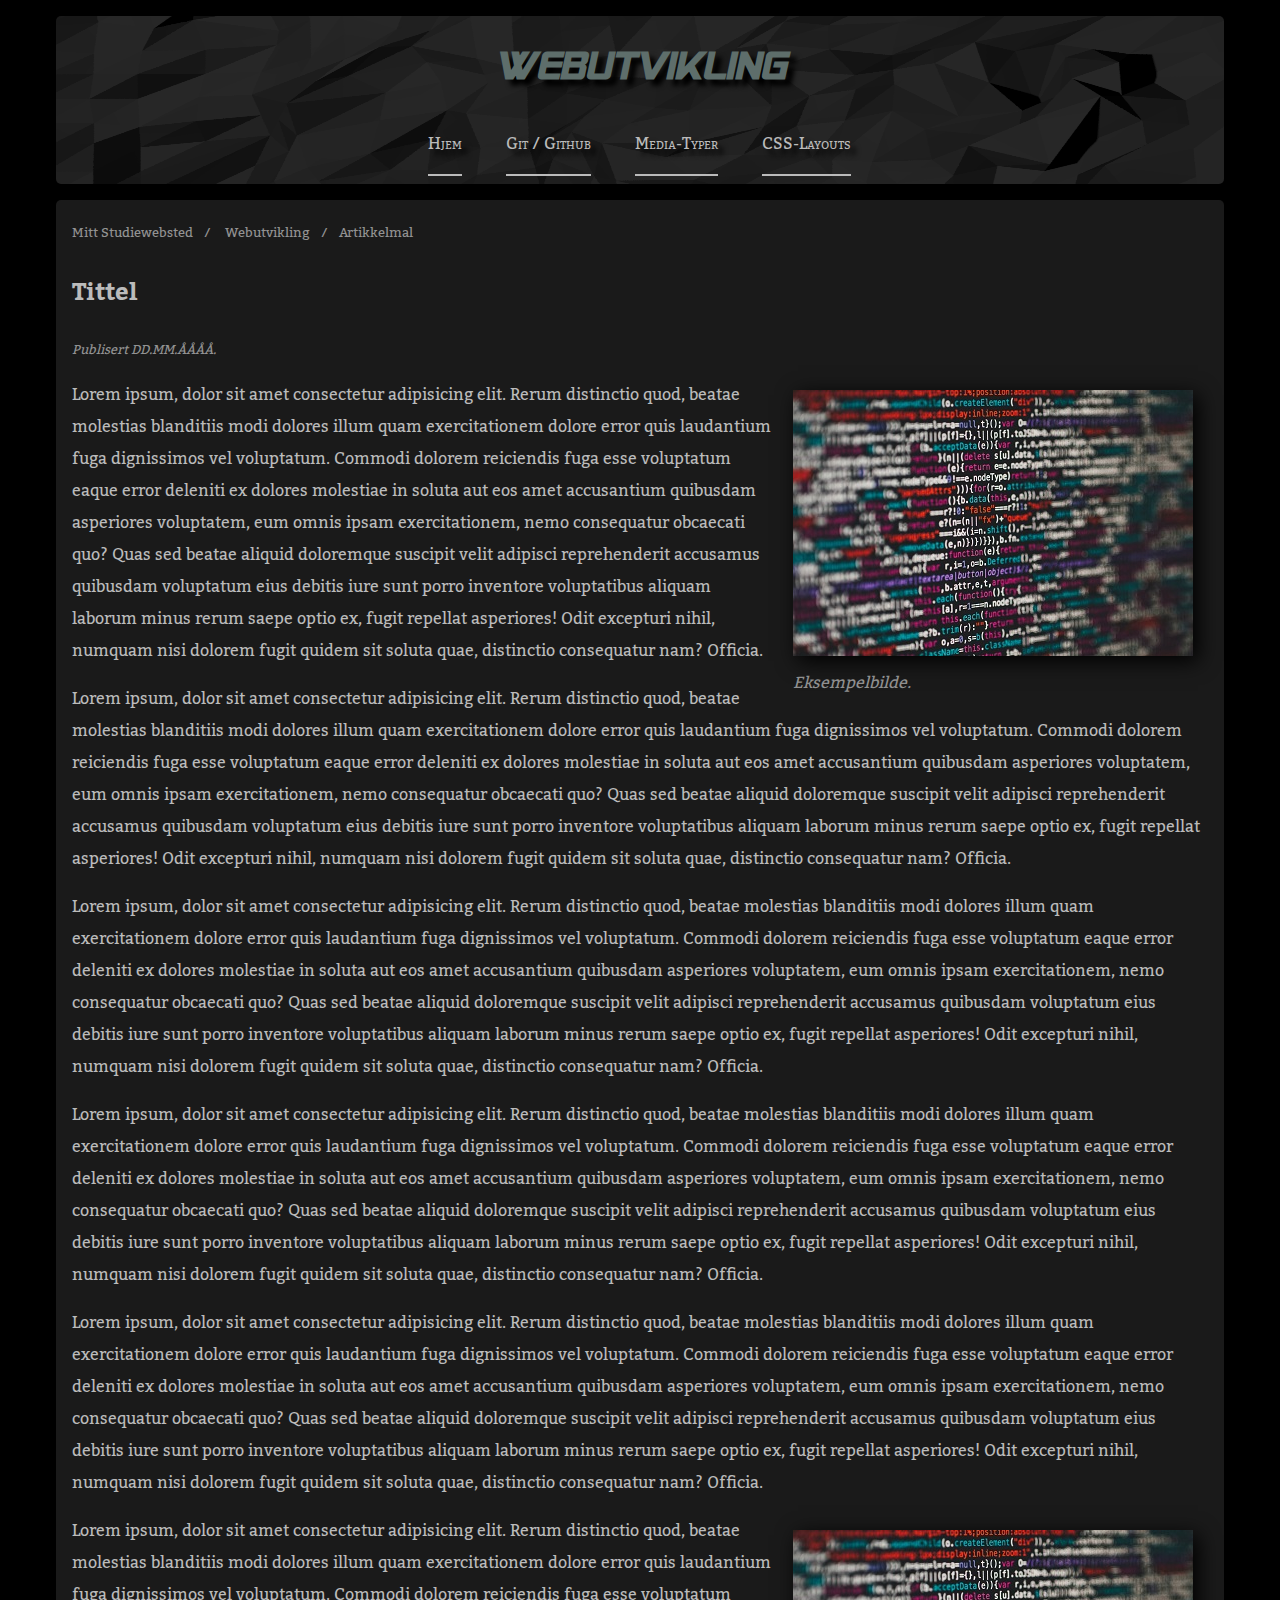
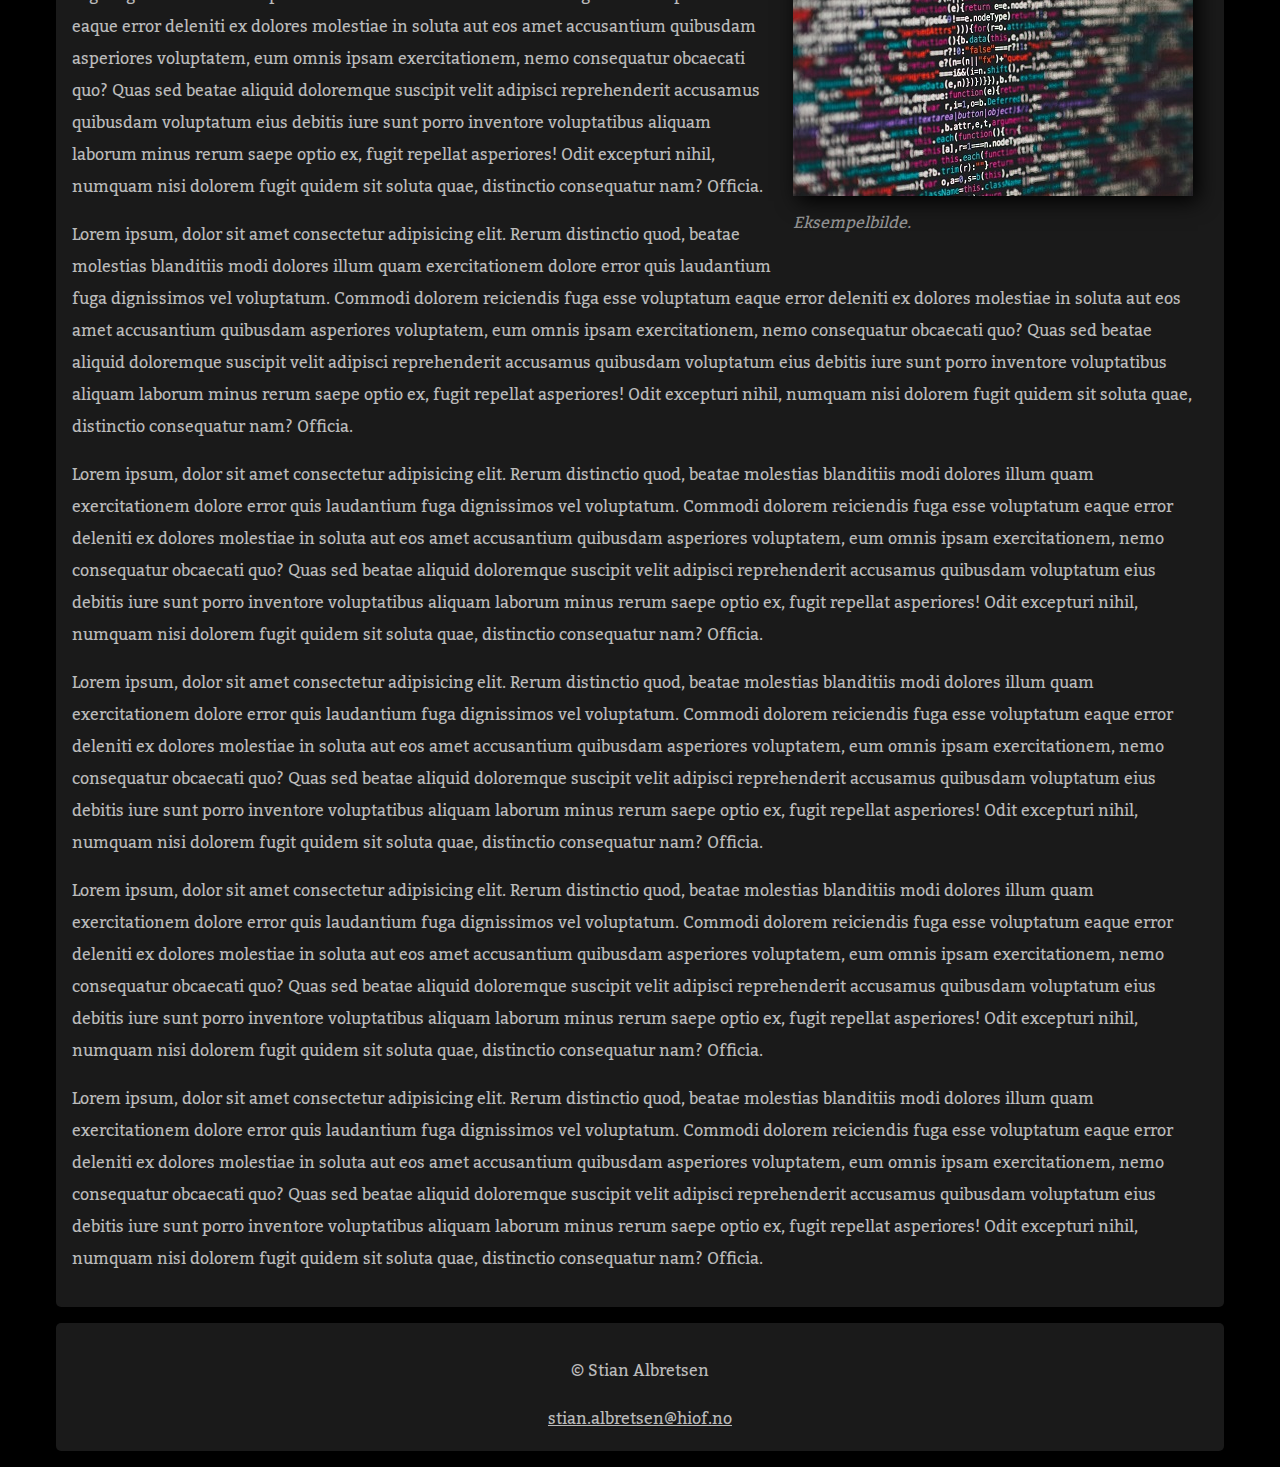
==== artikkelMal.html @ 89ba2a4e "Initial commit" ====
<!DOCTYPE html>
<html lang="nb">
<head>
    <meta charset="UTF-8">
    <meta name="viewport" content="width=device-width, initial-scale=1.0">
    <link rel="stylesheet" href="stylesheet.css">

    <title>Webutvikling</title>

    <style>
        @import url('https://fonts.googleapis.com/css?family=Kadwa:400,700');
    </style>

</head>
<body>

    <div class="grid">

        <header class="header">
            <h1 style="font-family: generals;">Webutvikling</h1>
            <nav>
                <a class="navLink" href="index.html">Hjem</a>
                <a class="navLink" href="git.html">Git / Github</a>
                <a class="navLink" href="mediatyper.html">Media-Typer</a>
                <a class="navLink" href="css-layouts.html">CSS-Layouts</a>
            </nav>
        </header>

        <main id="mainArtikkel">

            <nav>
                <ul class="tilbakeMeny">
                    <li><a href="../index.html">Mitt Studiewebsted </a></li>
                    <li><a href="index.html"> Webutvikling </a></li>
                    <li>Artikkelmal</li>
                </ul>
            </nav>

            <article>
                <header>
                    <h2>Tittel</h2>
                    <p class="publisert">
                        Publisert <time datetime="ÅÅÅÅ-MM-DD">DD.MM.ÅÅÅÅ</time>.
                    </p>
                </header>
                <figure class="artikkelBilde">
                    <img 
                        src="medier/eksempelbilde400.jpg" 
                        alt="" 
                        width="400px" 
                    />
                    <figcaption>
                        Eksempelbilde.
                    </figcaption>
                </figure>
                <p>
                    Lorem ipsum, dolor sit amet consectetur adipisicing elit. Rerum distinctio quod, beatae molestias blanditiis modi dolores illum quam exercitationem dolore error quis laudantium fuga dignissimos vel voluptatum. Commodi dolorem reiciendis fuga esse voluptatum eaque error deleniti ex dolores molestiae in soluta aut eos amet accusantium quibusdam asperiores voluptatem, eum omnis ipsam exercitationem, nemo consequatur obcaecati quo? Quas sed beatae aliquid doloremque suscipit velit adipisci reprehenderit accusamus quibusdam voluptatum eius debitis iure sunt porro inventore voluptatibus aliquam laborum minus rerum saepe optio ex, fugit repellat asperiores! Odit excepturi nihil, numquam nisi dolorem fugit quidem sit soluta quae, distinctio consequatur nam? Officia.
                </p>
                <p>
                    Lorem ipsum, dolor sit amet consectetur adipisicing elit. Rerum distinctio quod, beatae molestias blanditiis modi dolores illum quam exercitationem dolore error quis laudantium fuga dignissimos vel voluptatum. Commodi dolorem reiciendis fuga esse voluptatum eaque error deleniti ex dolores molestiae in soluta aut eos amet accusantium quibusdam asperiores voluptatem, eum omnis ipsam exercitationem, nemo consequatur obcaecati quo? Quas sed beatae aliquid doloremque suscipit velit adipisci reprehenderit accusamus quibusdam voluptatum eius debitis iure sunt porro inventore voluptatibus aliquam laborum minus rerum saepe optio ex, fugit repellat asperiores! Odit excepturi nihil, numquam nisi dolorem fugit quidem sit soluta quae, distinctio consequatur nam? Officia.
                </p>
                <p>
                    Lorem ipsum, dolor sit amet consectetur adipisicing elit. Rerum distinctio quod, beatae molestias blanditiis modi dolores illum quam exercitationem dolore error quis laudantium fuga dignissimos vel voluptatum. Commodi dolorem reiciendis fuga esse voluptatum eaque error deleniti ex dolores molestiae in soluta aut eos amet accusantium quibusdam asperiores voluptatem, eum omnis ipsam exercitationem, nemo consequatur obcaecati quo? Quas sed beatae aliquid doloremque suscipit velit adipisci reprehenderit accusamus quibusdam voluptatum eius debitis iure sunt porro inventore voluptatibus aliquam laborum minus rerum saepe optio ex, fugit repellat asperiores! Odit excepturi nihil, numquam nisi dolorem fugit quidem sit soluta quae, distinctio consequatur nam? Officia.
                </p>
                <p>
                    Lorem ipsum, dolor sit amet consectetur adipisicing elit. Rerum distinctio quod, beatae molestias blanditiis modi dolores illum quam exercitationem dolore error quis laudantium fuga dignissimos vel voluptatum. Commodi dolorem reiciendis fuga esse voluptatum eaque error deleniti ex dolores molestiae in soluta aut eos amet accusantium quibusdam asperiores voluptatem, eum omnis ipsam exercitationem, nemo consequatur obcaecati quo? Quas sed beatae aliquid doloremque suscipit velit adipisci reprehenderit accusamus quibusdam voluptatum eius debitis iure sunt porro inventore voluptatibus aliquam laborum minus rerum saepe optio ex, fugit repellat asperiores! Odit excepturi nihil, numquam nisi dolorem fugit quidem sit soluta quae, distinctio consequatur nam? Officia.
                </p>
                <p>
                    Lorem ipsum, dolor sit amet consectetur adipisicing elit. Rerum distinctio quod, beatae molestias blanditiis modi dolores illum quam exercitationem dolore error quis laudantium fuga dignissimos vel voluptatum. Commodi dolorem reiciendis fuga esse voluptatum eaque error deleniti ex dolores molestiae in soluta aut eos amet accusantium quibusdam asperiores voluptatem, eum omnis ipsam exercitationem, nemo consequatur obcaecati quo? Quas sed beatae aliquid doloremque suscipit velit adipisci reprehenderit accusamus quibusdam voluptatum eius debitis iure sunt porro inventore voluptatibus aliquam laborum minus rerum saepe optio ex, fugit repellat asperiores! Odit excepturi nihil, numquam nisi dolorem fugit quidem sit soluta quae, distinctio consequatur nam? Officia.
                </p>
                <figure class="artikkelBilde">
                    <img 
                        src="medier/eksempelbilde400.jpg" 
                        alt="" 
                        width="400px" 
                    />
                    <figcaption>
                        Eksempelbilde.
                    </figcaption>
                </figure>
                <p>
                    Lorem ipsum, dolor sit amet consectetur adipisicing elit. Rerum distinctio quod, beatae molestias blanditiis modi dolores illum quam exercitationem dolore error quis laudantium fuga dignissimos vel voluptatum. Commodi dolorem reiciendis fuga esse voluptatum eaque error deleniti ex dolores molestiae in soluta aut eos amet accusantium quibusdam asperiores voluptatem, eum omnis ipsam exercitationem, nemo consequatur obcaecati quo? Quas sed beatae aliquid doloremque suscipit velit adipisci reprehenderit accusamus quibusdam voluptatum eius debitis iure sunt porro inventore voluptatibus aliquam laborum minus rerum saepe optio ex, fugit repellat asperiores! Odit excepturi nihil, numquam nisi dolorem fugit quidem sit soluta quae, distinctio consequatur nam? Officia.
                </p>
                <p>
                    Lorem ipsum, dolor sit amet consectetur adipisicing elit. Rerum distinctio quod, beatae molestias blanditiis modi dolores illum quam exercitationem dolore error quis laudantium fuga dignissimos vel voluptatum. Commodi dolorem reiciendis fuga esse voluptatum eaque error deleniti ex dolores molestiae in soluta aut eos amet accusantium quibusdam asperiores voluptatem, eum omnis ipsam exercitationem, nemo consequatur obcaecati quo? Quas sed beatae aliquid doloremque suscipit velit adipisci reprehenderit accusamus quibusdam voluptatum eius debitis iure sunt porro inventore voluptatibus aliquam laborum minus rerum saepe optio ex, fugit repellat asperiores! Odit excepturi nihil, numquam nisi dolorem fugit quidem sit soluta quae, distinctio consequatur nam? Officia.
                </p>
                <p>
                    Lorem ipsum, dolor sit amet consectetur adipisicing elit. Rerum distinctio quod, beatae molestias blanditiis modi dolores illum quam exercitationem dolore error quis laudantium fuga dignissimos vel voluptatum. Commodi dolorem reiciendis fuga esse voluptatum eaque error deleniti ex dolores molestiae in soluta aut eos amet accusantium quibusdam asperiores voluptatem, eum omnis ipsam exercitationem, nemo consequatur obcaecati quo? Quas sed beatae aliquid doloremque suscipit velit adipisci reprehenderit accusamus quibusdam voluptatum eius debitis iure sunt porro inventore voluptatibus aliquam laborum minus rerum saepe optio ex, fugit repellat asperiores! Odit excepturi nihil, numquam nisi dolorem fugit quidem sit soluta quae, distinctio consequatur nam? Officia.
                </p>
                <p>
                    Lorem ipsum, dolor sit amet consectetur adipisicing elit. Rerum distinctio quod, beatae molestias blanditiis modi dolores illum quam exercitationem dolore error quis laudantium fuga dignissimos vel voluptatum. Commodi dolorem reiciendis fuga esse voluptatum eaque error deleniti ex dolores molestiae in soluta aut eos amet accusantium quibusdam asperiores voluptatem, eum omnis ipsam exercitationem, nemo consequatur obcaecati quo? Quas sed beatae aliquid doloremque suscipit velit adipisci reprehenderit accusamus quibusdam voluptatum eius debitis iure sunt porro inventore voluptatibus aliquam laborum minus rerum saepe optio ex, fugit repellat asperiores! Odit excepturi nihil, numquam nisi dolorem fugit quidem sit soluta quae, distinctio consequatur nam? Officia.
                </p>
                <p>
                    Lorem ipsum, dolor sit amet consectetur adipisicing elit. Rerum distinctio quod, beatae molestias blanditiis modi dolores illum quam exercitationem dolore error quis laudantium fuga dignissimos vel voluptatum. Commodi dolorem reiciendis fuga esse voluptatum eaque error deleniti ex dolores molestiae in soluta aut eos amet accusantium quibusdam asperiores voluptatem, eum omnis ipsam exercitationem, nemo consequatur obcaecati quo? Quas sed beatae aliquid doloremque suscipit velit adipisci reprehenderit accusamus quibusdam voluptatum eius debitis iure sunt porro inventore voluptatibus aliquam laborum minus rerum saepe optio ex, fugit repellat asperiores! Odit excepturi nihil, numquam nisi dolorem fugit quidem sit soluta quae, distinctio consequatur nam? Officia.
                </p>
                <p>
                    Lorem ipsum, dolor sit amet consectetur adipisicing elit. Rerum distinctio quod, beatae molestias blanditiis modi dolores illum quam exercitationem dolore error quis laudantium fuga dignissimos vel voluptatum. Commodi dolorem reiciendis fuga esse voluptatum eaque error deleniti ex dolores molestiae in soluta aut eos amet accusantium quibusdam asperiores voluptatem, eum omnis ipsam exercitationem, nemo consequatur obcaecati quo? Quas sed beatae aliquid doloremque suscipit velit adipisci reprehenderit accusamus quibusdam voluptatum eius debitis iure sunt porro inventore voluptatibus aliquam laborum minus rerum saepe optio ex, fugit repellat asperiores! Odit excepturi nihil, numquam nisi dolorem fugit quidem sit soluta quae, distinctio consequatur nam? Officia.
                </p>
            </article>
        </main>

        <footer>
            <p>&copy; Stian Albretsen</p>
            <a style="color: #bbbbbb;" href="mailto:stian.albretsen@hiof.no">stian.albretsen@hiof.no</a>
        </footer>
        
    </div>

</body>
</html>
---- stylesheet.css ----
body {
    max-width: 1200px;
    margin:auto;
    background-color: rgb(0, 0, 0);
    font-family: 'Kadwa', serif;
    /*darkslategray;*/
}

@font-face {
    font-family: generals;
    src: url(fonts/SFAlienEncountersSolid-Ital.ttf);
}

.grid {
    display: grid;
    grid-template-columns: 4fr 1fr;
    grid-gap: 1em;
    grid-auto-columns: min-content;
    padding:1em;
    max-width: 95vw;
}

.header {
    background: url(medier/header-background-indexed.png);
    background-size: 100% 100%;
    padding:0.4em;
    grid-column: 1/3;
    grid-row: 1/3;
    border-radius: 5px;
    color: #5e6e6b;
    text-shadow: 0.3em 0.3em 0.3em #000000;
    font-size: 1.2em;
    text-align: center;
}

.grid aside {
    display: grid;
    grid-auto-rows: minmax(100px, auto);
    padding: 1em;
    background:rgba(255, 255, 255, 0.1);
    color: #bbbbbb;
    padding:1em;
    border-radius: 5px;

}

.grid footer {
    background:rgba(255, 255, 255, 0.1);
    color: #bbbbbb;
    padding:1em;
    grid-column: 1/3;
    border-radius: 5px;
    text-align: center;
}

.grid main {
    background:rgba(255, 255, 255, 0.1);
    color: #bbbbbb;
    padding:1em;
    grid-column: 1/2;
    border-radius: 5px;
}

#mainArtikkel {
    background:rgba(255, 255, 255, 0.1);
    color: #bbbbbb;
    padding:1em;
    grid-column: 1/3;
    border-radius: 5px;
}

.flexMain {
    display: flex;
    background:rgba(255, 255, 255, 0.1);
    color: #bbbbbb;
    padding:1em;
    border-radius: 5px;
    justify-content: space-evenly;
    flex-wrap: wrap;
    min-width: 152px;
    flex-direction: row;
}

.asideLink {
    display: block;
    margin: auto;
    padding: 1rem 1.25rem;
    font-size: 1rem;
    text-decoration: none;
    color: #bbbbbb;
    position: relative;
    transition: all 0.3s cubic-bezier(0.2, 0, 0, 1);
    z-index: 1;
}

.asideLink:after {
    content: "";
    display: block;
    height: 2px;
    position: absolute;
    bottom: 0;
    right: 1.25rem;
    left: 1.25rem;
    background-color: #ffffff;
    transition: all 0.3s cubic-bezier(0.2, 0, 0, 1);
    transform-origin: bottom center;
    z-index: -1;
}

.asideLink:hover {
    color: #2d2d2d;
}

.asideLink:hover:after {
    right: 0;
    left: 0;
    height: 100%;
}

figcaption {
    color: rgb(143, 143, 143);
    font-style: italic;
}

.artikkelBilde {
    float: right; 
    margin: 15px;
}

.artikkelBilde img {
    box-shadow: 5px 5px 20px #000000;
}

.imgPrew img {
    position: relative;
    top: 0;
    transition: top ease 0.5s;
    cursor: pointer;
    box-shadow: 5px 5px 20px #000000;
}

.imgPrew :hover {
    top: -5px;
}

.navLink {
    display: inline-block;
    margin: auto;
    padding: 1rem 1.25rem;
    font-size: 1rem;
    text-decoration: none;
    color: #bbbbbb;
    position: relative;
    transition: all 0.3s cubic-bezier(0.2, 0, 0, 1);
    z-index: 1;
    font-variant: small-caps;
}

.navLink:after {
    content: "";
    display: block;
    height: 2px;
    position: absolute;
    bottom: 0;
    right: 1.25rem;
    left: 1.25rem;
    background-color: #bbbbbb;
    transition: all 0.3s cubic-bezier(0.2, 0, 0, 1);
    transform-origin: bottom center;
    z-index: -1;
}

.navLink:hover {
    color: #2d2d2d;
}

.navLink:hover:after {
    right: 0;
    left: 0;
    height: 100%;
}

.navDropdown {
    display: inline-block;
    width: 124px;
    margin: auto;
    padding: 1rem 1.25rem;
    font-size: 1rem;
    text-decoration: none;
    color: #bbbbbb;
    position: relative;
    transition: all 0.3s cubic-bezier(0.2, 0, 0, 1);
    z-index: 1;
    font-variant: small-caps;
}

.navDropdown:after {
    content: "";
    display: block;
    height: 2px;
    position: absolute;
    bottom: 0;
    right: 1.25rem;
    left: 1.25rem;
    background-color: #bbbbbb;
    transition: all 0.3s cubic-bezier(0.2, 0, 0, 1);
    transform-origin: bottom center;
    z-index: -1;
}

.navDropdown:hover {
    color: #2d2d2d;
}

.navDropdown:hover:after {
    right: 0;
    left: 0;
    height: 100%;
}

.navDropdown ul {
    display: none;
}

.navDropdown:hover ul {
    display: block;
    position: absolute;
    left: 0px;
    list-style: none;
    background:rgba(255, 255, 255, 0.2);
    border-radius: 3px;
    padding: 0px;
    width: 100%;

}

.navDropdown:hover ul li {
    width: 100%;
    padding: none;
    margin: 0px;
    text-align: center;

}

.navDropdown:hover ul li a {
    width: 75.5%;
}

#tilbakeMeny {
    grid-column: 1/3;
    margin: 0px;
}

.tilbakeMeny {
    display: inline-block;
    padding: 0px;
    list-style: none;
    margin: 0px;
    width: 100%;

}

.tilbakeMeny li {
    display: inline;
    font-size: 0.8rem;
    color: #929292;
}

.tilbakeMeny li+li:before {
    padding: 8px;
    color: #929292;
    content: "/\00a0";
}

.tilbakeMeny li a {
    color: #929292;
    text-decoration: none;
}

.tilbakeMeny li a:hover {
    color: #929292;
    text-decoration: underline;
}

.publisert {
    color: #929292;
    font-style: italic;
    font-size: 0.8rem;
}
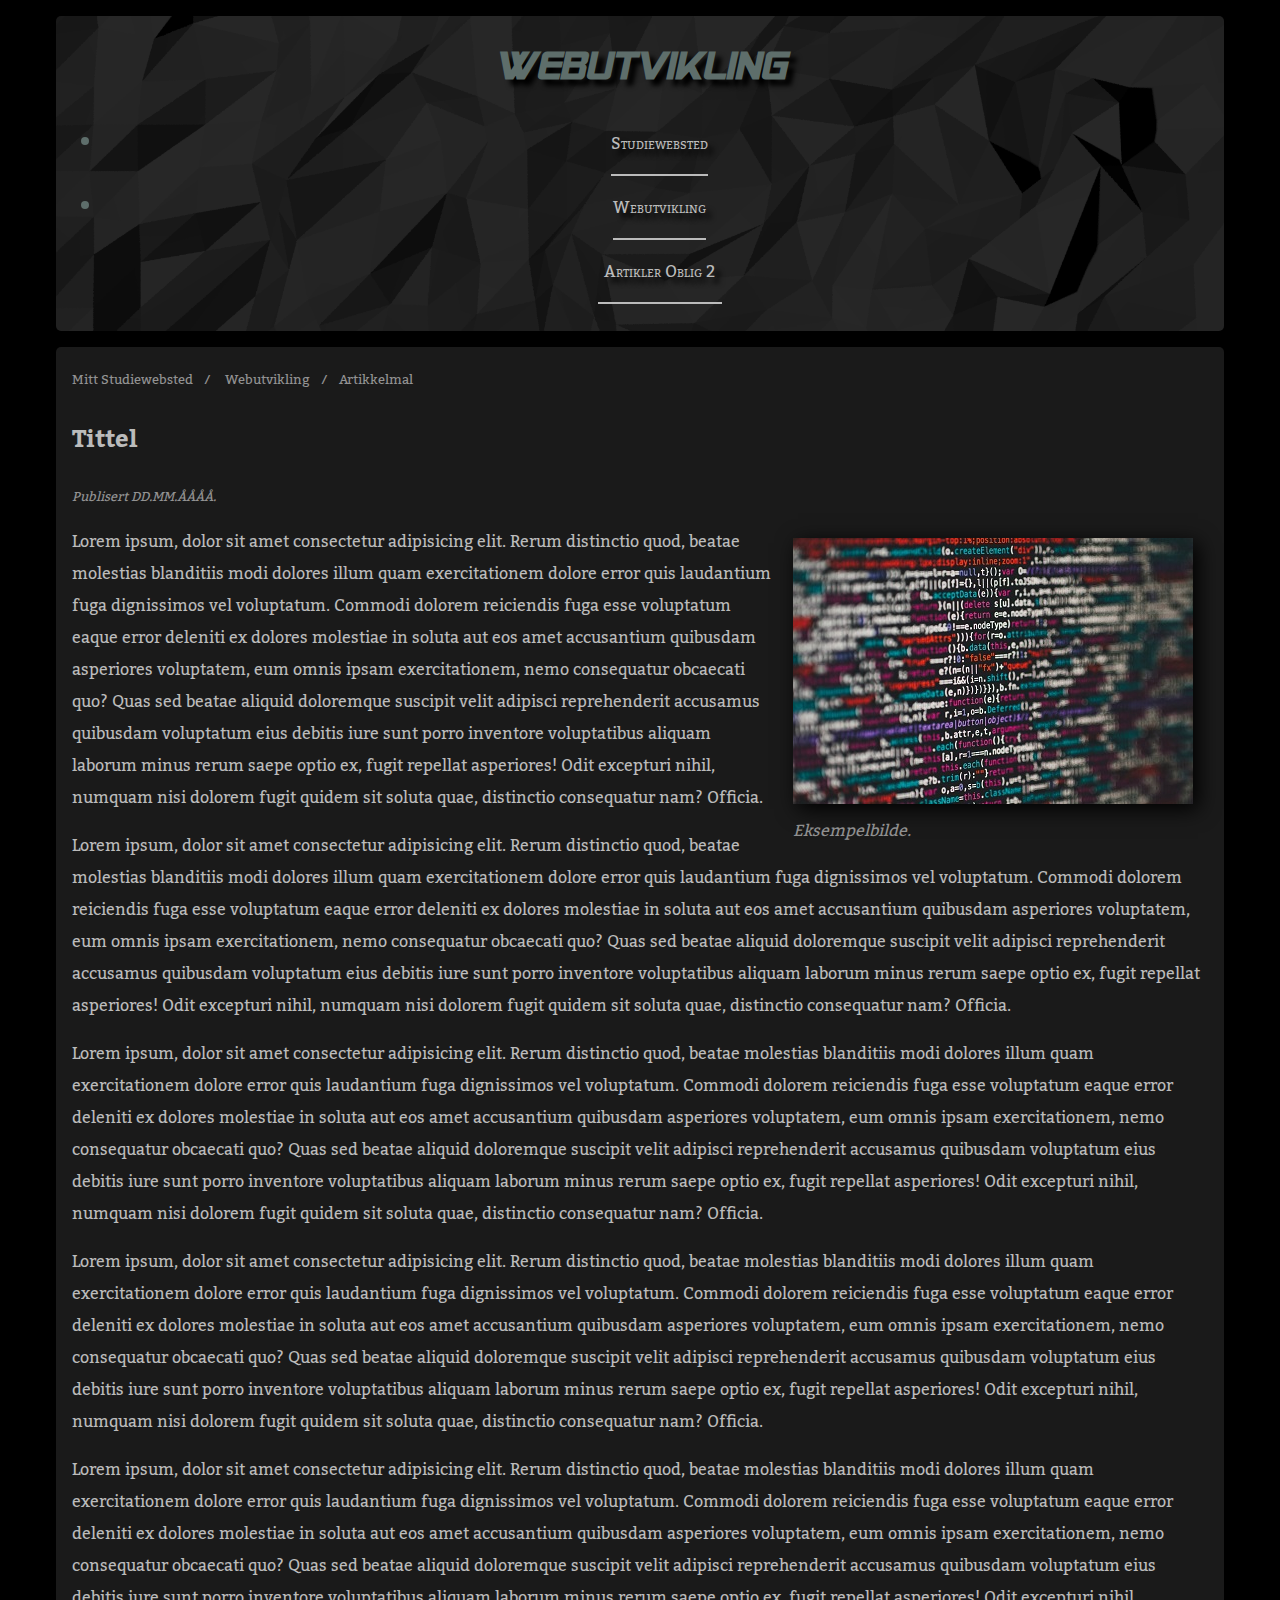
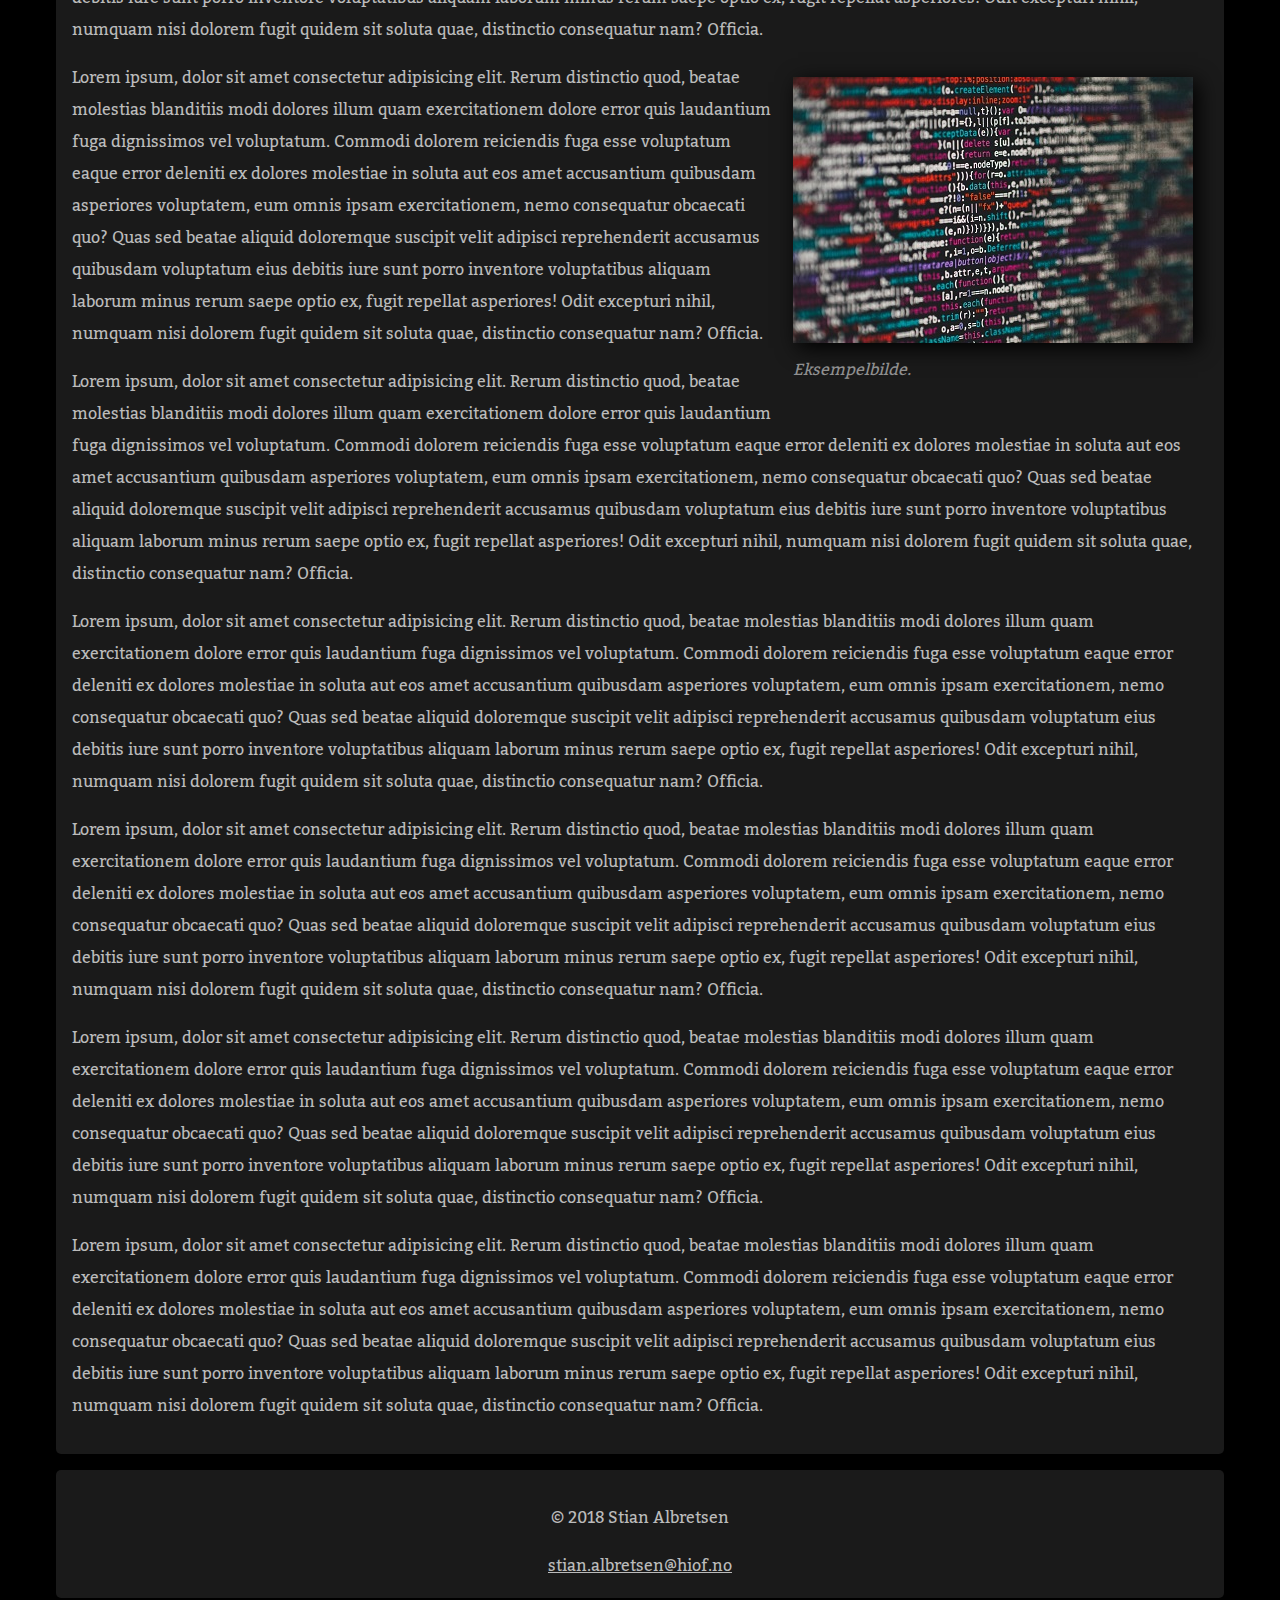
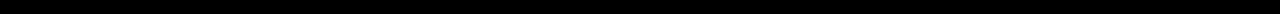
==== commit 0f8670db: "Gjort responsiv. lagt til stylesheets.  fixed navigation for alle stylesheets. delt opp footer i gri" ====
--- a/artikkelMal.html
+++ b/artikkelMal.html
@@ -3,14 +3,16 @@
 <head>
     <meta charset="UTF-8">
     <meta name="viewport" content="width=device-width, initial-scale=1.0">
-    <link rel="stylesheet" href="stylesheet.css">
-
+    <meta http-equiv="X-UA-Compatible" content="ie=edge">
+    <link rel="stylesheet" href="stylesheetMobile.css" media="screen and (max-width:480px)">
+    <link rel="stylesheet" href="stylesheetTablet.css" media="screen and (min-width:481px) and (max-width:959px)">
+    <link rel="stylesheet" href="stylesheet.css" media="screen and (min-width:960px)">
+    <link rel="stylesheet" href="https://use.fontawesome.com/releases/v5.3.1/css/all.css" integrity="sha384-mzrmE5qonljUremFsqc01SB46JvROS7bZs3IO2EmfFsd15uHvIt+Y8vEf7N7fWAU" crossorigin="anonymous">
+    <script src="mainscript.js"></script>
     <title>Webutvikling</title>
-
     <style>
         @import url('https://fonts.googleapis.com/css?family=Kadwa:400,700');
     </style>
-
 </head>
 <body>
 
@@ -19,10 +21,18 @@
         <header class="header">
             <h1 style="font-family: generals;">Webutvikling</h1>
             <nav>
-                <a class="navLink" href="index.html">Hjem</a>
-                <a class="navLink" href="git.html">Git / Github</a>
-                <a class="navLink" href="mediatyper.html">Media-Typer</a>
-                <a class="navLink" href="css-layouts.html">CSS-Layouts</a>
+                <i class="menyikon fas fa-bars"></i>
+                <ul>
+                    <li><a class="navLink" href="../index.html">Studiewebsted</a></li>
+                    <li><a class="navLink" href="index.html">Webutvikling</a></li>
+                    <li class="navDropdown">Artikler Oblig 2
+                        <ul>
+                            <li><a class="navLink" href="git.html">Git / Github</a></li>
+                            <li><a class="navLink" href="mediatyper.html">Media-Typer</a></li>
+                            <li><a class="navLink" href="css-layouts.html">CSS-Layouts</a></li>
+                        </ul>
+                    </li>
+                </ul>
             </nav>
         </header>
 
@@ -100,8 +110,21 @@
         </main>
 
         <footer>
-            <p>&copy; Stian Albretsen</p>
-            <a style="color: #bbbbbb;" href="mailto:stian.albretsen@hiof.no">stian.albretsen@hiof.no</a>
+            <section>
+                <div 
+                    class="fb-like" 
+                    data-href="http://itstud.hiof.no/~stianalb/weboblig2/index.html" 
+                    data-layout="button" 
+                    data-action="like" 
+                    data-size="large" 
+                    data-show-faces="true" 
+                    data-share="true">
+                </div>
+            </section>
+            <section>
+                <p>&copy; 2018  Stian Albretsen</p>
+                <a style="color: #bbbbbb;" href="mailto:stian.albretsen@hiof.no">stian.albretsen@hiof.no</a>
+            </section>
         </footer>
         
     </div>
--- a/stylesheetMobile.css
+++ b/stylesheetMobile.css
@@ -0,0 +1,277 @@
+body {
+    max-width: 480px;
+    margin:auto;
+    background-color: rgb(0, 0, 0);
+    font-family: 'Kadwa', serif;
+    font-size:0.7em; 
+    /*darkslategray;*/
+}
+
+.flexMain article {
+    width: 95%;
+}
+
+@font-face {
+    font-family: generals;
+    src: url(fonts/SFAlienEncountersSolid-Ital.ttf);
+}
+
+.grid {
+    display: grid;
+    grid-template-columns: 4fr 1fr;
+    grid-gap: 1em;
+    grid-auto-columns: min-content;
+    padding:1em;
+    max-width: 95vw;
+}
+
+.header {
+    background: url(medier/header-background-indexed.png);
+    background-size: 100% 100%;
+    padding:0.4em;
+    grid-column: 1/3;
+    grid-row: 1/3;
+    border-radius: 5px;
+    color: #5e6e6b;
+    text-shadow: 0.3em 0.3em 0.3em #000000;
+    font-size: 1.2em;
+    text-align: left;
+}
+
+.menyikon {
+    position: absolute;
+    top: 1.3em;
+    right: 1em;
+    font-size: 2em;
+}
+
+.header nav ul {
+    display: none;
+    list-style: none;
+    padding: 0px;
+}
+
+.header nav ul li {
+    display: inline;
+    padding: 0px;
+    margin-left: -0.45em;
+}
+
+.header nav ul li a {
+    width: 90%;
+}
+
+.header:hover nav ul {
+    display: block;
+}
+
+.grid aside {
+    padding: 1em;
+    background:rgba(255, 255, 255, 0.1);
+    color: #bbbbbb;
+    padding:1em;
+    border-radius: 5px;
+    grid-column: 1/3;
+
+}
+
+.grid footer {
+    background:rgba(255, 255, 255, 0.1);
+    color: #bbbbbb;
+    padding:1em;
+    grid-column: 1/3;
+    border-radius: 5px;
+    text-align: center;
+}
+
+.grid main {
+    background:rgba(255, 255, 255, 0.1);
+    color: #bbbbbb;
+    padding:1em;
+    grid-column: 1/3;
+    border-radius: 5px;
+}
+
+#mainArtikkel {
+    background:rgba(255, 255, 255, 0.1);
+    color: #bbbbbb;
+    padding:1em;
+    grid-column: 1/3;
+    border-radius: 5px;
+}
+
+.flexMain {
+    display: flex;
+    background:rgba(255, 255, 255, 0.1);
+    color: #bbbbbb;
+    padding:1em;
+    border-radius: 5px;
+    justify-content: space-evenly;
+    flex-wrap: wrap;
+    flex-direction: row;
+}
+
+.flexMain article header a {
+    text-decoration: none;
+    color: #bbbbbb;
+}
+
+.asideLink {
+    display: block;
+    margin: auto;
+    padding: 1rem 1.25rem;
+    font-size: 1rem;
+    text-decoration: none;
+    color: #bbbbbb;
+    position: relative;
+    transition: all 0.3s cubic-bezier(0.2, 0, 0, 1);
+    z-index: 1;
+}
+
+.asideLink:after {
+    content: "";
+    display: block;
+    height: 2px;
+    position: absolute;
+    bottom: 0;
+    right: 1.25rem;
+    left: 1.25rem;
+    background-color: #ffffff;
+    transition: all 0.3s cubic-bezier(0.2, 0, 0, 1);
+    transform-origin: bottom center;
+    z-index: -1;
+}
+
+.asideLink:hover {
+    color: #2d2d2d;
+}
+
+.asideLink:hover:after {
+    right: 0;
+    left: 0;
+    height: 100%;
+}
+
+figcaption {
+    color: rgb(143, 143, 143);
+    font-style: italic;
+}
+
+.artikkelBilde {
+    margin: 3rem 0px;
+    width: 95%;
+}
+
+.artikkelBilde img {
+    box-shadow: 5px 5px 20px #000000;
+    width: 100%;
+}
+
+.imgPrew img {
+    position: relative;
+    top: 0;
+    box-shadow: 5px 5px 20px #000000;
+    width: 90%;
+}
+
+.navLink {
+    display: inline-block;
+    margin: auto;
+    padding: 1rem 1.25rem;
+    font-size: 1rem;
+    text-decoration: none;
+    color: #bbbbbb;
+    position: relative;
+    transition: all 0.3s cubic-bezier(0.2, 0, 0, 1);
+    z-index: 1;
+    font-variant: small-caps;
+}
+
+.navLink:after {
+    content: "";
+    display: block;
+    height: 2px;
+    position: absolute;
+    bottom: 0;
+    right: 1.25rem;
+    left: 1.25rem;
+    background-color: #bbbbbb;
+    transition: all 0.3s cubic-bezier(0.2, 0, 0, 1);
+    transform-origin: bottom center;
+    z-index: -1;
+}
+
+.navLink:hover {
+    color: #2d2d2d;
+}
+
+.navLink:hover:after {
+    right: 0;
+    left: 0;
+    height: 100%;
+}
+
+.navDropdown {
+    display: inline-block;
+    width: 124px;
+    padding: 1rem 1.25rem;
+    font-size: 1rem;
+    text-decoration: none;
+    color: #bbbbbb;
+    position: relative;
+    z-index: 1;
+    font-variant: small-caps;
+    font-size: 1.7em;
+    margin-left: 2em !important;
+    margin-top: 2em !important;
+}
+
+.navDropdown ul {
+    display: none;
+}
+
+#tilbakeMeny {
+    grid-column: 1/3;
+    margin: 0px;
+}
+
+.tilbakeMeny {
+    display: inline-block;
+    padding: 0px;
+    list-style: none;
+    margin: 0px;
+    width: 100%;
+
+}
+
+.tilbakeMeny li {
+    display: inline;
+    font-size: 0.8rem;
+    color: #929292;
+}
+
+.tilbakeMeny li+li:before {
+    padding: 8px;
+    color: #929292;
+    content: "/\00a0";
+}
+
+.tilbakeMeny li a {
+    color: #929292;
+    text-decoration: none;
+}
+
+.tilbakeMeny li a:hover {
+    color: #929292;
+    text-decoration: underline;
+}
+
+.publisert {
+    color: #929292;
+    font-style: italic;
+    font-size: 0.8rem;
+}
+
+aside section iframe {
+    max-width: 90%;
+}--- a/stylesheetTablet.css
+++ b/stylesheetTablet.css
@@ -0,0 +1,323 @@
+body {
+    max-width: 1200px;
+    margin:auto;
+    background-color: rgb(0, 0, 0);
+    font-family: 'Kadwa', serif;
+    font-size:0.8em; 
+    /*darkslategray;*/
+}
+
+.flexMain article {
+    max-width: 25%;
+}
+
+@font-face {
+    font-family: generals;
+    src: url(fonts/SFAlienEncountersSolid-Ital.ttf);
+}
+
+.grid {
+    display: grid;
+    grid-template-columns: 4fr 1fr;
+    grid-gap: 1em;
+    grid-auto-columns: min-content;
+    padding:1em;
+    max-width: 95vw;
+}
+
+.header {
+    background: url(medier/header-background-indexed.png);
+    background-size: 100% 100%;
+    padding:0.4em;
+    grid-column: 1/3;
+    grid-row: 1/3;
+    border-radius: 5px;
+    color: #5e6e6b;
+    text-shadow: 0.3em 0.3em 0.3em #000000;
+    font-size: 1.2em;
+    text-align: center;
+}
+
+.header nav ul {
+    list-style: none;
+    padding: 0;
+
+}
+
+.header nav ul li {
+    display: inline;
+}
+
+.header nav ul li a{
+    width: 124px;
+}
+
+.grid aside {
+    display: grid;
+    grid-auto-rows: minmax(100px, auto);
+    padding: 1em;
+    background:rgba(255, 255, 255, 0.1);
+    color: #bbbbbb;
+    padding:1em;
+    border-radius: 5px;
+    grid-column: 1/3;
+
+}
+
+.grid footer {
+    background:rgba(255, 255, 255, 0.1);
+    color: #bbbbbb;
+    padding:1em;
+    grid-column: 1/3;
+    border-radius: 5px;
+    text-align: center;
+}
+
+.grid main {
+    background:rgba(255, 255, 255, 0.1);
+    color: #bbbbbb;
+    padding:1em;
+    grid-column: 1/3;
+    border-radius: 5px;
+}
+
+#mainArtikkel {
+    background:rgba(255, 255, 255, 0.1);
+    color: #bbbbbb;
+    padding:1em;
+    grid-column: 1/3;
+    border-radius: 5px;
+}
+
+.flexMain {
+    display: flex;
+    background:rgba(255, 255, 255, 0.1);
+    color: #bbbbbb;
+    padding:1em;
+    border-radius: 5px;
+    justify-content: space-evenly;
+    flex-wrap: wrap;
+    flex-direction: row;
+    
+}
+
+.flexMain article header a {
+    text-decoration: none;
+    color: #bbbbbb;
+}
+
+.asideLink {
+    display: block;
+    margin: auto;
+    padding: 1rem 1.25rem;
+    font-size: 1rem;
+    text-decoration: none;
+    color: #bbbbbb;
+    position: relative;
+    transition: all 0.3s cubic-bezier(0.2, 0, 0, 1);
+    z-index: 1;
+}
+
+.asideLink:after {
+    content: "";
+    display: block;
+    height: 2px;
+    position: absolute;
+    bottom: 0;
+    right: 1.25rem;
+    left: 1.25rem;
+    background-color: #ffffff;
+    transition: all 0.3s cubic-bezier(0.2, 0, 0, 1);
+    transform-origin: bottom center;
+    z-index: -1;
+}
+
+.asideLink:hover {
+    color: #2d2d2d;
+}
+
+.asideLink:hover:after {
+    right: 0;
+    left: 0;
+    height: 100%;
+}
+
+figcaption {
+    color: rgb(143, 143, 143);
+    font-style: italic;
+}
+
+.artikkelBilde {
+    margin: 3em 3em 3rem 3rem;
+    width: 80%;
+}
+
+.artikkelBilde img {
+    box-shadow: 5px 5px 20px #000000;
+}
+
+.imgPrew img {
+    position: relative;
+    top: 0;
+    transition: top ease 0.5s;
+    cursor: pointer;
+    box-shadow: 5px 5px 20px #000000;
+}
+
+.imgPrew :hover {
+    top: -5px;
+}
+
+.navLink {
+    display: inline-block;
+    margin: auto;
+    padding: 1rem 1.25rem;
+    font-size: 1rem;
+    text-decoration: none;
+    color: #bbbbbb;
+    position: relative;
+    transition: all 0.3s cubic-bezier(0.2, 0, 0, 1);
+    z-index: 1;
+    font-variant: small-caps;
+}
+
+.navLink:after {
+    content: "";
+    display: block;
+    height: 2px;
+    position: absolute;
+    bottom: 0;
+    right: 1.25rem;
+    left: 1.25rem;
+    background-color: #bbbbbb;
+    transition: all 0.3s cubic-bezier(0.2, 0, 0, 1);
+    transform-origin: bottom center;
+    z-index: -1;
+}
+
+.navLink:hover {
+    color: #2d2d2d;
+}
+
+.navLink:hover:after {
+    right: 0;
+    left: 0;
+    height: 100%;
+}
+
+.navDropdown {
+    display: inline-block !important;
+    width: 124px;
+    margin: auto;
+    padding: 1rem 1.25rem;
+    font-size: 1rem;
+    text-decoration: none;
+    color: #bbbbbb;
+    position: relative;
+    transition: all 0.3s cubic-bezier(0.2, 0, 0, 1);
+    z-index: 1;
+    font-variant: small-caps;
+}
+
+.navDropdown:after {
+    content: "";
+    display: block;
+    height: 2px;
+    position: absolute;
+    bottom: 0;
+    right: 1.25rem;
+    left: 1.25rem;
+    background-color: #bbbbbb;
+    transition: all 0.3s cubic-bezier(0.2, 0, 0, 1);
+    transform-origin: bottom center;
+    z-index: -1;
+}
+
+.navDropdown:hover {
+    color: #2d2d2d;
+}
+
+.navDropdown:hover:after {
+    right: 0;
+    left: 0;
+    height: 100%;
+}
+
+.navDropdown ul {
+    display: none;
+}
+
+.navDropdown:hover ul {
+    display: block;
+    position: absolute;
+    left: 0px;
+    top: 60px;
+    list-style: none;
+    background:rgba(255, 255, 255, 0.2);
+    border-radius: 3px;
+    padding: 0px;
+    width: 100%;
+
+}
+
+.navDropdown:hover ul li {
+    width: 100%;
+    padding: none;
+    margin: 0px;
+    text-align: center;
+
+}
+
+.navDropdown:hover ul li a {
+    width: 75.5%;
+}
+
+#tilbakeMeny {
+    grid-column: 1/3;
+    margin: 0px;
+}
+
+.tilbakeMeny {
+    display: inline-block;
+    padding: 0px;
+    list-style: none;
+    margin: 0px;
+    width: 100%;
+
+}
+
+.tilbakeMeny li {
+    display: inline;
+    font-size: 0.8rem;
+    color: #929292;
+}
+
+.tilbakeMeny li+li:before {
+    padding: 8px;
+    color: #929292;
+    content: "/\00a0";
+}
+
+.tilbakeMeny li a {
+    color: #929292;
+    text-decoration: none;
+}
+
+.tilbakeMeny li a:hover {
+    color: #929292;
+    text-decoration: underline;
+}
+
+.publisert {
+    color: #929292;
+    font-style: italic;
+    font-size: 0.8rem;
+}
+
+.menyikon {
+    display: none !important;
+}
+
+aside section iframe {
+    max-width: 90%;
+}